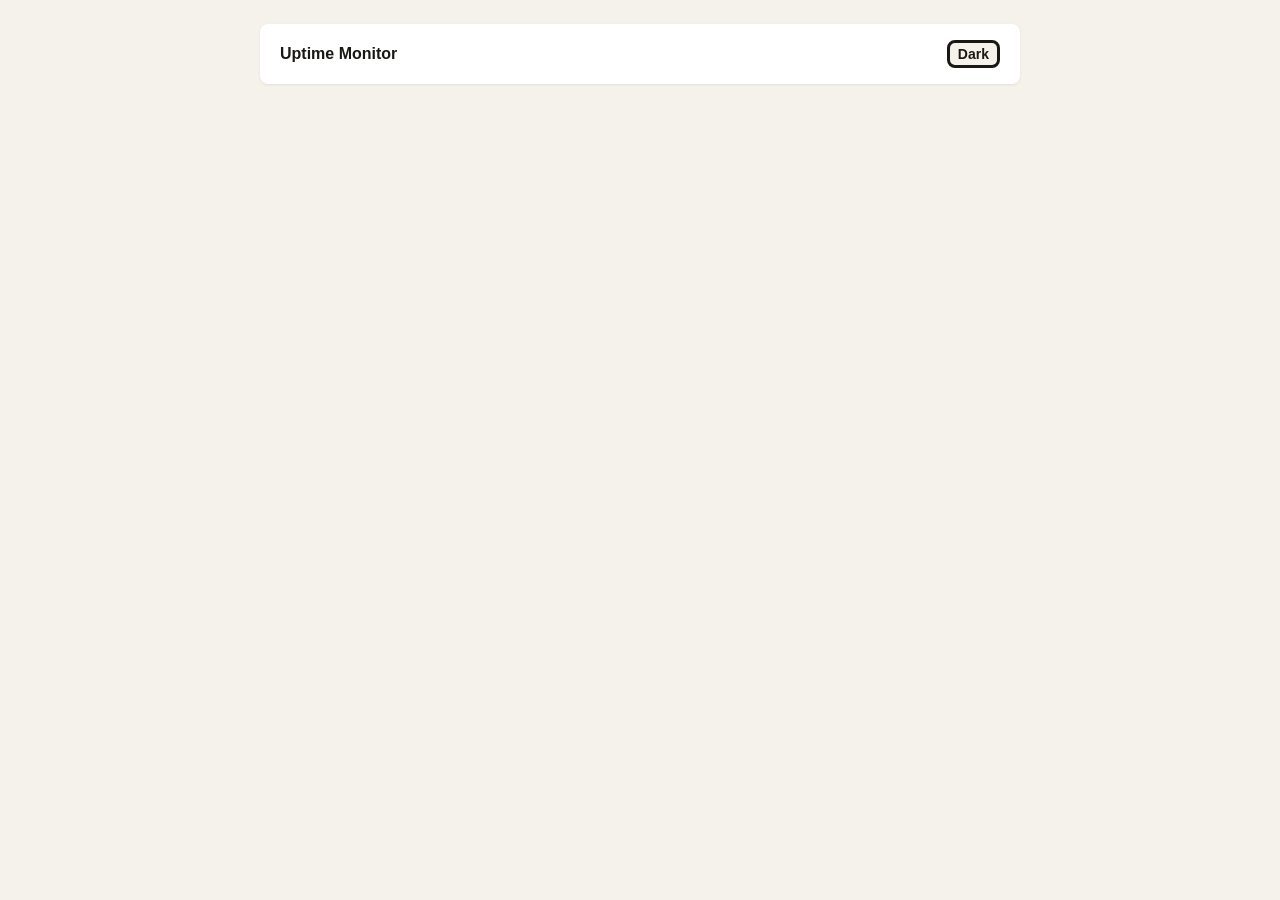
==== internal/api/web/index.html @ 044e9d32 "embed web code" ====
<!DOCTYPE html>
<html>

<head>
    <meta charset="UTF-8">
    <meta name="viewport" content="width=device-width, initial-scale=1.0">
    <title>Uptime Monitor</title>
    <link rel="stylesheet" href="style.css">
    <script type="module" src="index.js"></script>
</head>

<body>
    <div class="container">
        <header>
            <span class="title">Uptime Monitor</span>
            <button class="theme-toggle"
                onclick="document.documentElement.dataset.theme = document.documentElement.dataset.theme === 'dark' ? 'light' : 'dark'">
            </button>
        </header>
        <main id="main"></main>
    </div>
</body>

</html>
---- internal/api/web/style.css ----
:root {
    --color-up: #4CAF88;
    --color-down: #E05C5C;
    --color-bg: #F5F2EC;
    --color-surface: #FFFFFF;
    --color-text: #1A1814;
    --color-unknown: #CCCCCC;
}

/* Dark Mode */
[data-theme="dark"] {
    --color-bg: #1A1814;
    --color-surface: #2A2825;
    --color-text: #F0EDE8;
    --color-unknown: #444444;
}

button {
    all: unset;
}

.theme-toggle {
    background-color: var(--color-bg);
    border-radius: 8px;
    border: 3px solid var(--color-text);
    font-size: 14px;
    padding: 3px 8px;
}

.theme-toggle::after {
    content: "Dark";
}

[data-theme="dark"] .theme-toggle::after {
    content: "Light";
}

body {
    background: var(--color-bg);
    color: var(--color-text);
    font-family: sans-serif;
    margin: 0;
    transition: background 0.3s ease, color 0.3s ease;
}

.container {
    max-width: 760px;
    margin: 0 auto;
    padding: 24px;
}

header {
    display: flex;
    justify-content: space-between;
    align-items: center;
    font-weight: 600;
    background: var(--color-surface);
    border-radius: 8px;
    padding: 16px 20px;
    margin-bottom: 12px;
    box-shadow: 0 1px 3px rgba(0, 0, 0, 0.08);
}

span.title {
    font-weight: 800;
}

.endpoint-card {
    background: var(--color-surface);
    border-radius: 8px;
    padding: 16px 20px;
    margin-bottom: 12px;
    box-shadow: 0 1px 3px rgba(0, 0, 0, 0.08);
}

.endpoint-header {
    display: flex;
    align-items: center;
    gap: 10px;
    margin-bottom: 8px;
}

.endpoint-card,
header {
    transition: background 0.3s ease, box-shadow 0.3s ease;
}

.endpoint-url {
    font-weight: bold;
    font-size: 15px;
}

.status-dot {
    width: 10px;
    height: 10px;
    border-radius: 50%;
    flex-shrink: 0;
}

.status-dot.up {
    background: var(--color-up);
    animation: pulse-green 2s infinite;
}

.status-dot.down {
    background: var(--color-down);
    animation: pulse-red 2s infinite;
}

.endpoint-meta {
    display: flex;
    gap: 16px;
    font-size: 13px;
    color: #5A5650;
}

.status-code {
    font-weight: 600;
    font-family: monospace;
}

.status-code.up {
    color: var(--color-up);
}

.status-code.down {
    color: var(--color-down);
}

.history-bar {
    height: 28px;
    background: var(--color-bg);
    border-radius: 4px;
    margin-top: 12px;
    padding: 3px 2px;
    transition: background 0.3s ease, box-shadow 0.3s ease;
}

.history-entry {
    rx: 2;
}

span.status-code {
    min-width: 20px;
}

span.duration {
    min-width: 60px;
}

@keyframes pulse-green {
    0% {
        box-shadow: 0 0 0 0 rgba(76, 175, 136, 0.6);
    }

    70% {
        box-shadow: 0 0 0 6px rgba(76, 175, 136, 0);
    }

    100% {
        box-shadow: 0 0 0 0 rgba(76, 175, 136, 0);
    }
}

@keyframes pulse-red {
    0% {
        box-shadow: 0 0 0 0 rgba(175, 76, 76, 0.6);
    }

    70% {
        box-shadow: 0 0 0 6px rgba(175, 76, 76, 0);
    }

    100% {
        box-shadow: 0 0 0 0 rgba(175, 76, 76, 0);
    }
}
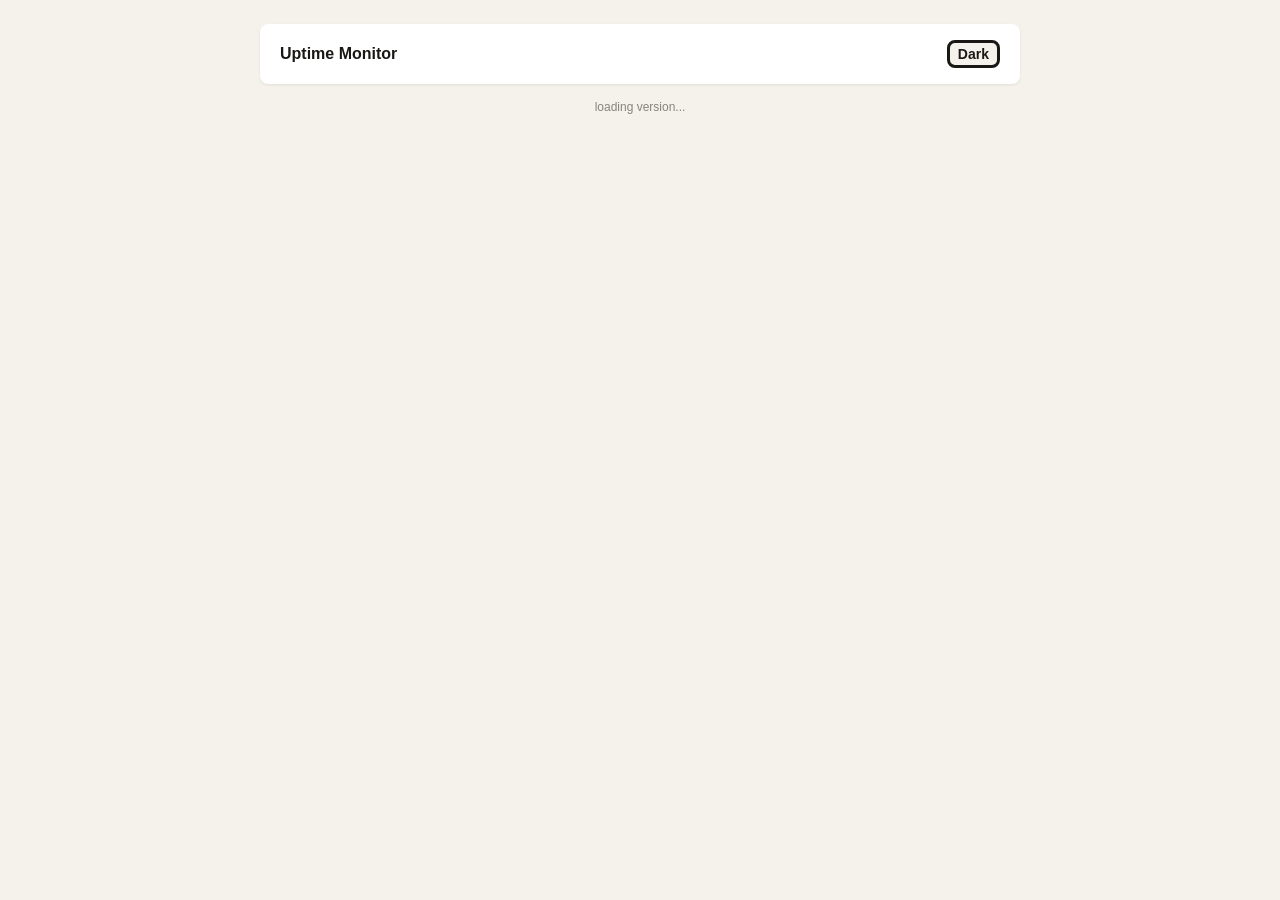
==== commit a8325bd6: "add version to web ui fixing #17" ====
--- a/internal/api/web/index.html
+++ b/internal/api/web/index.html
@@ -1,23 +1,28 @@
 <!DOCTYPE html>
-<html>
+<html lang="en">
 
 <head>
     <meta charset="UTF-8">
     <meta name="viewport" content="width=device-width, initial-scale=1.0">
+    <meta name="description" content="Uptime monitoring dashboard">
     <title>Uptime Monitor</title>
     <link rel="stylesheet" href="style.css">
     <script type="module" src="index.js"></script>
+    <link rel="icon" type="image/svg+xml" href="/favicon.svg">
 </head>
 
 <body>
     <div class="container">
         <header>
             <span class="title">Uptime Monitor</span>
-            <button class="theme-toggle"
+            <button class="theme-toggle" aria-label="Toggle Dark/Light mode"
                 onclick="document.documentElement.dataset.theme = document.documentElement.dataset.theme === 'dark' ? 'light' : 'dark'">
             </button>
         </header>
         <main id="main"></main>
+        <footer class="footer">
+            <span id="version">loading version...</span>
+        </footer>
     </div>
 </body>
 
--- a/internal/api/web/style.css
+++ b/internal/api/web/style.css
@@ -88,6 +88,11 @@
 .endpoint-url {
     font-weight: bold;
     font-size: 15px;
+    font-family: monospace;
+    color: inherit;
+    text-decoration: underline dotted;
+    text-underline-offset: 3px;
+    text-decoration-color: color-mix(in srgb, var(--color-text) 40%, transparent);
 }
 
 .status-dot {
@@ -148,6 +153,13 @@
     min-width: 60px;
 }
 
+.uptime-percentage {
+    margin-top: 4px;
+    text-align: center;
+    font-size: small;
+    font-style: italic;
+}
+
 @keyframes pulse-green {
     0% {
         box-shadow: 0 0 0 0 rgba(76, 175, 136, 0.6);
@@ -174,4 +186,11 @@
     100% {
         box-shadow: 0 0 0 0 rgba(175, 76, 76, 0);
     }
+}
+
+.footer {
+    margin-top: 16px;
+    text-align: center;
+    font-size: 12px;
+    color: color-mix(in srgb, var(--color-text) 50%, transparent);
 }
